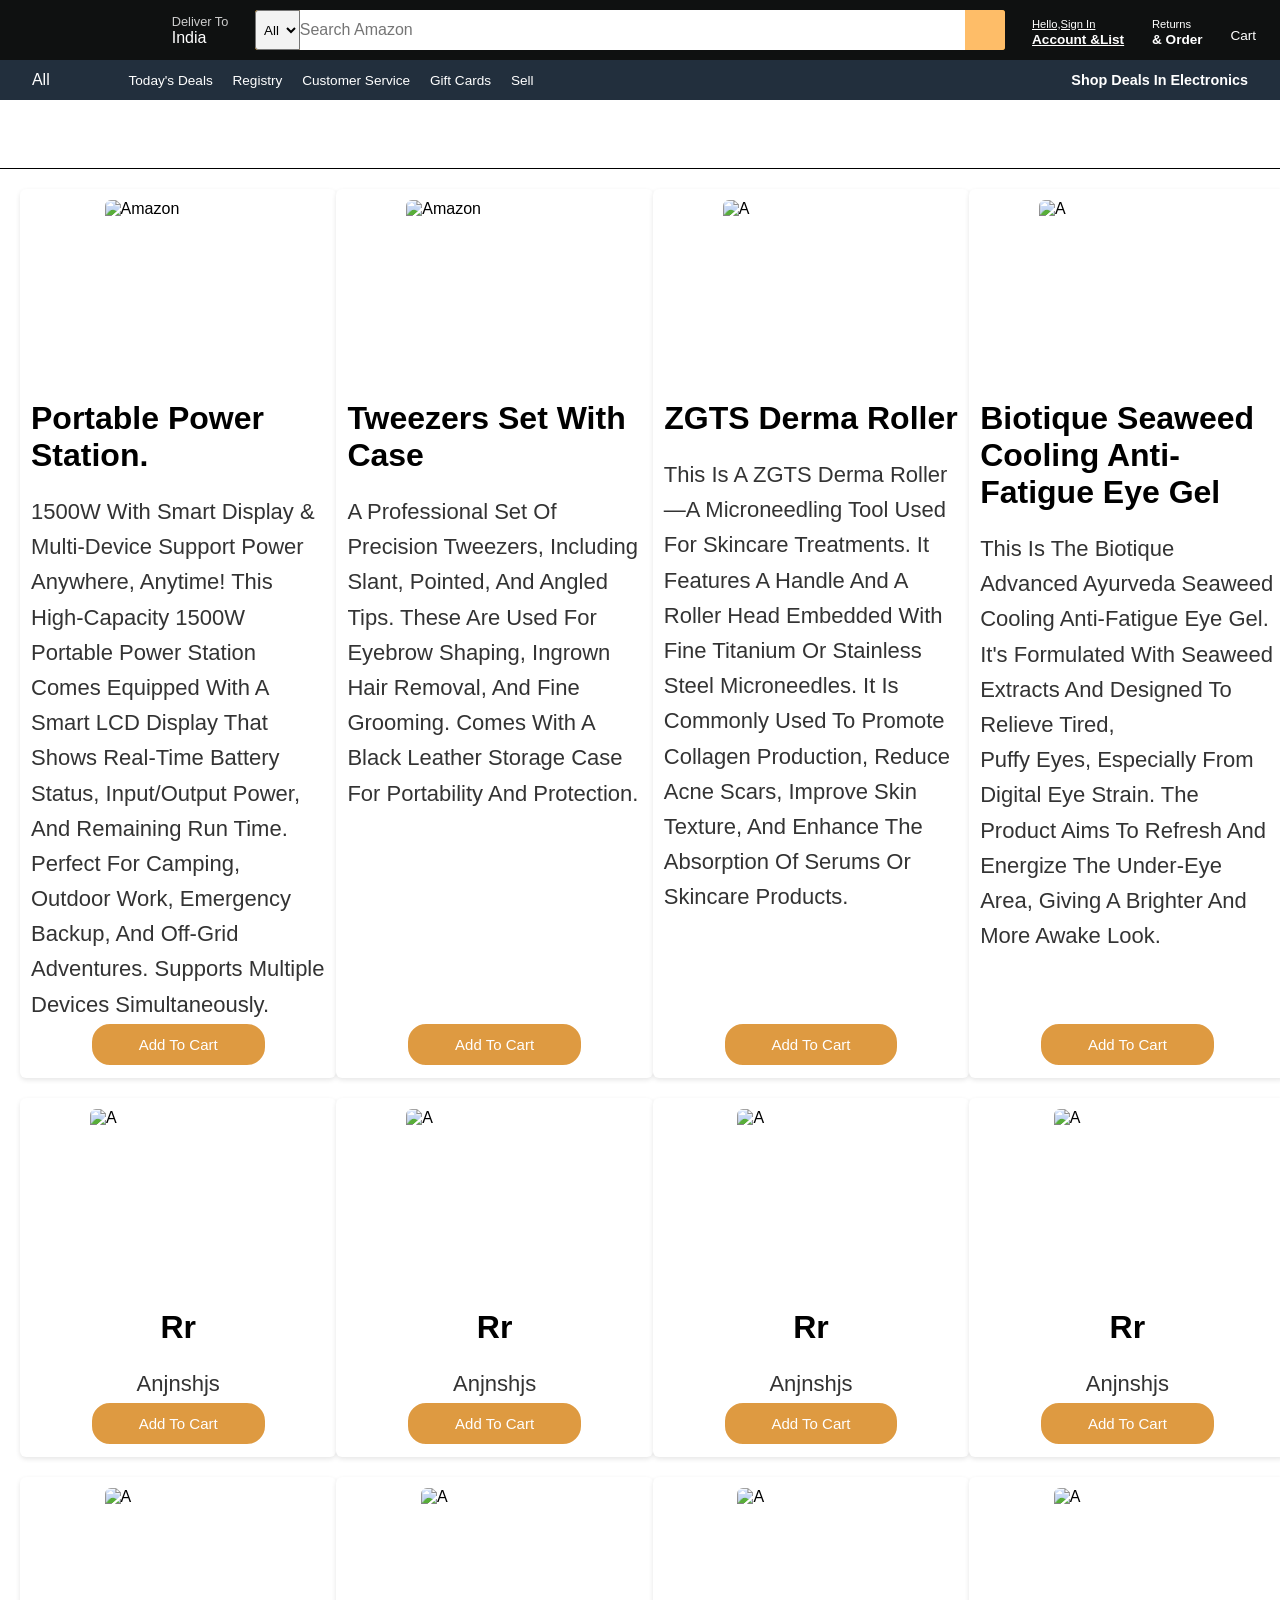
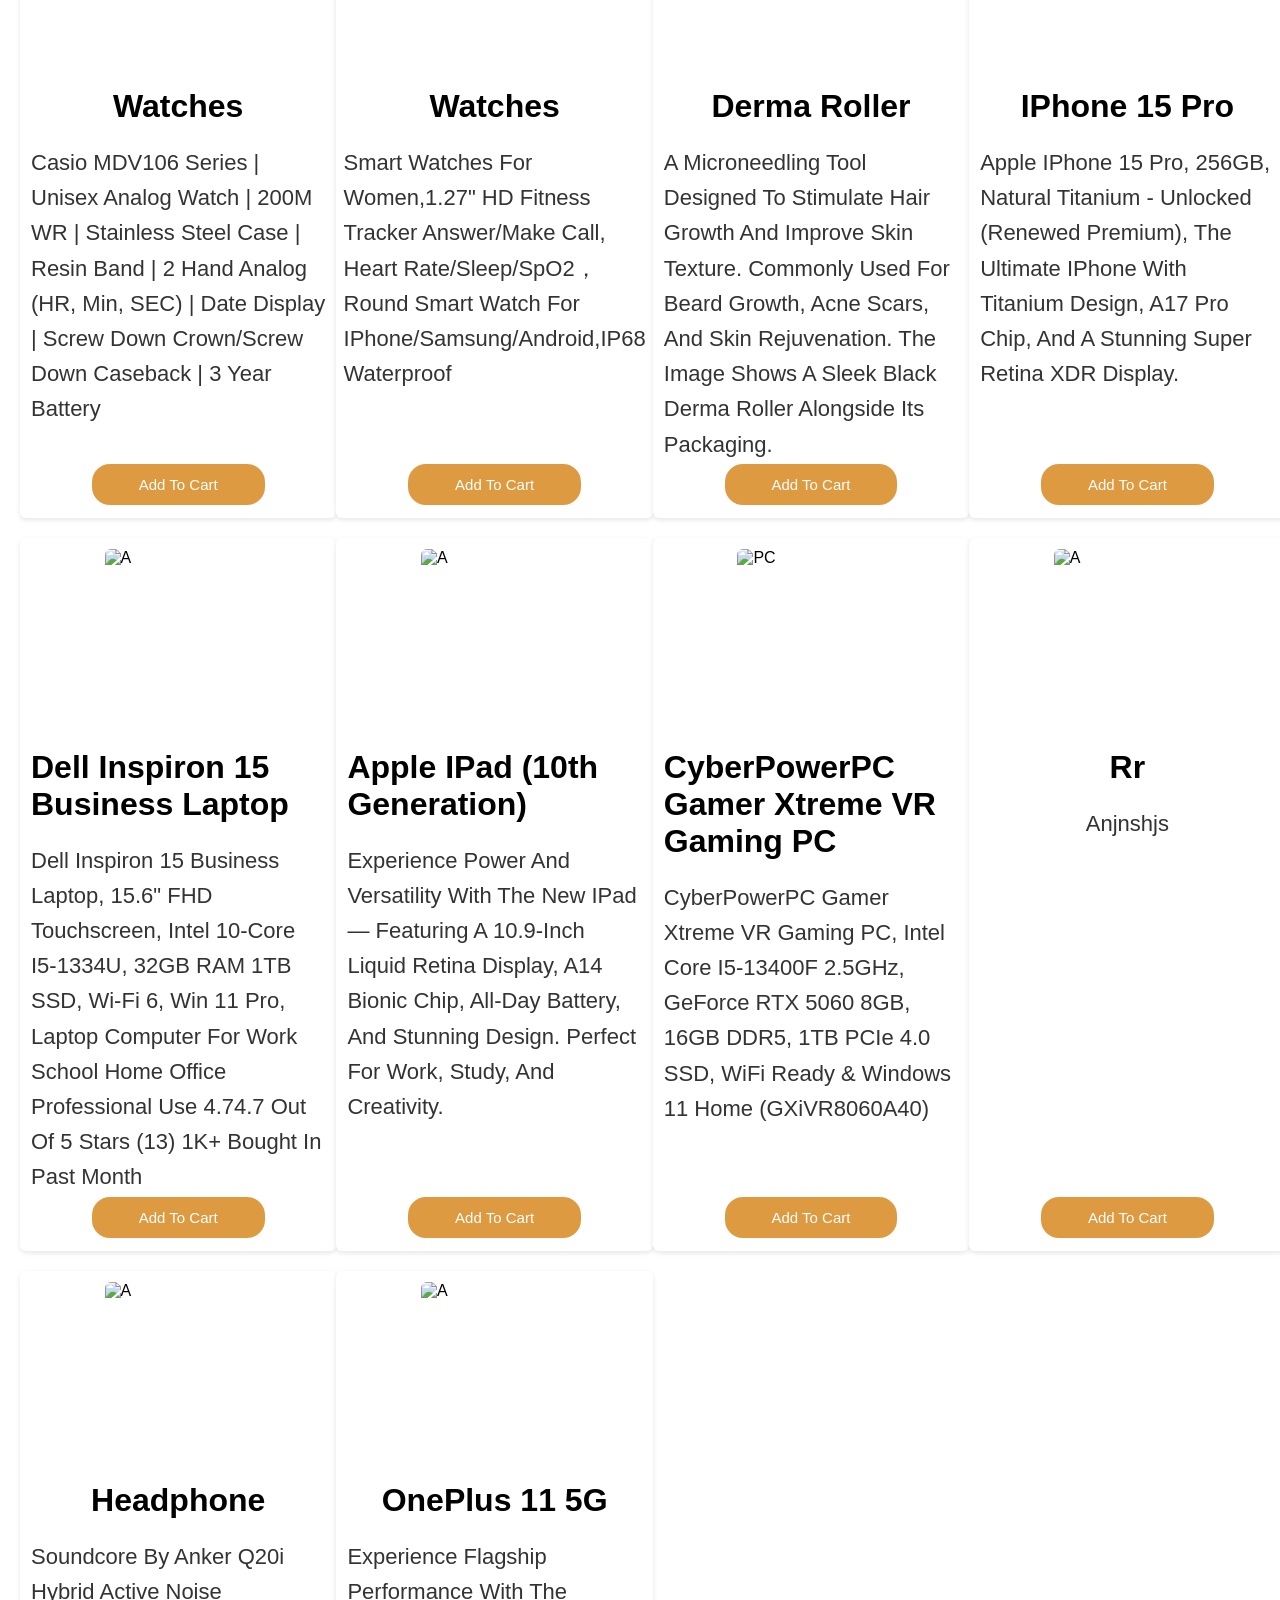
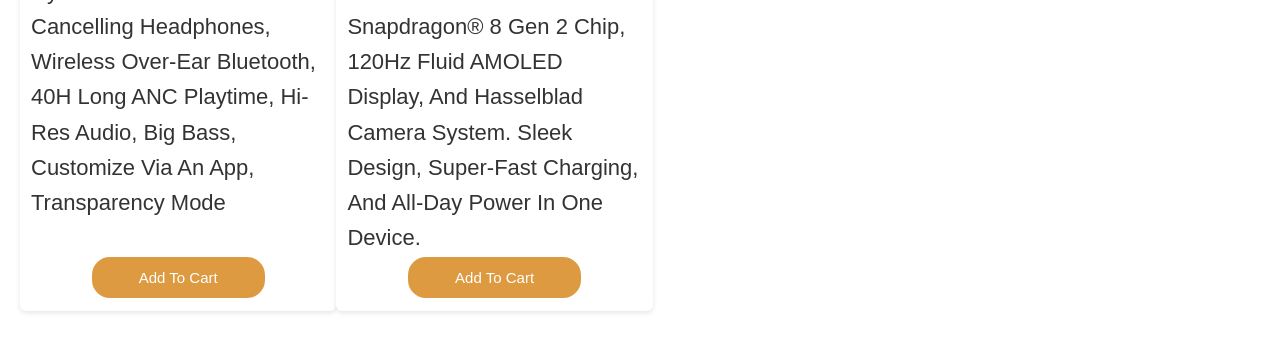
==== in.html @ 79f52a69 "update" ====
<!DOCTYPE html>
<html lang="en">
<head>
    <meta charset="UTF-8">
   <meta name="viewport" content="width=device-width, initial-scale=1.0">
    <title>Products</title>
</head>
 <link rel="stylesheet" href="https://cdnjs.cloudflare.com/ajax/libs/font-awesome/7.0.0/css/all.min.css" integrity="sha512-DxV+EoADOkOygM4IR9yXP8Sb2qwgidEmeqAEmDKIOfPRQZOWbXCzLC6vjbZyy0vPisbH2SyW27+ddLVCN+OMzQ==" crossorigin="anonymous" referrerpolicy="no-referrer" />
<style>
*{
    margin: 0px;
    padding: 0px;
    text-transform: capitalize;
    font-family: Arial;
    
   
}
body, html {
  margin: 0;
  padding: 0;
  overflow-x: hidden; 
  max-width: 100vw; 
}


.navbar {
    height: 60px;
    width: 100%;
     color: white;
    background-color: #0f1111;
    display: flex;
    align-items: center;
    justify-content: space-around;
    
}
.nav-logo {
    height: 40px;
    width: 130px;
  
}
.logo {
    background-image: url("image.png");
    background-size: cover;
    background-position: center top;
    background-repeat: no-repeat;
    height: 100%;
    width: 100%;
    margin-top: 0.2rem;
}

.border{
    border: 1.5px solid  transparent;
 
}
.border:hover{
    border: 1.5px solid white;
     padding: 4px 4px 7px 4px ;
}
/**box2**/
.address1{
    color: #cccccc;
    font-size:  0.80rem; 
}
.address2 {
    font-size: 1rem;

}
.icon{
    display: flex;
    align-items: center;
    
}
/* box3 */
.nav-search{
    display: flex;
    justify-content: space-evenly;
    background-color:rgba(255, 166, 0, 0.956);
    width: 750px;
    height: 40px;
    border-radius: 3px;
}
.nav-search:hover{
    border: 2px solid orange;
}
.search-select{
    background-color: #f3f3f3;
    width: 50px;
    text-align: center;
    border-top-left-radius: 3px;
    border-bottom-left-radius: 3px;
}
.search-input {
    width: 100%;
    font-size: 1rem;
    border: none;

}

.search-icon {
    width: 45px;
   display: flex;
   justify-content:center ;
   align-items: center;
   font-size: 1.2rem;
   background-color:#febd68;
   border-top-right-radius: 3px;
   border-bottom-right-radius: 3px;
   color: black;
}
.nav-singin a{
    color: inherit;
    
}
/* box4 */
.nav1
{
    font-size: 0.7rem;

}
.nav2{
    font-size:.85rem ;
    font-weight: 700;
}

/* box6 */
.nav-cart i{
    font-size: 30px;
  
}
.nav-cart{
    font-size: 0.85rem;
    margin-right: 10px;
}
/* panel */
.panel{
    height: 40px;
    background-color: #222f3d;
    display: flex;
    color: white;
    align-items: center;
    justify-content: space-around;
}
.panel-ops p{
 display: inline;
 margin-left:1rem; 


}
.panel-ops {
    width: 70%;
    font-size: 0.85rem;

}
.panel-ops a{
    color: inherit;
    text-decoration: none;
}
.panel-deals{
    font-size: 0.9rem;
    font-weight: 800;


}
.panel-deals a{
    color: inherit;
    text-decoration: none;
}

.top-image {
  width: 100%;
  background-color: white;
  display: flex;
  justify-content: flex-start;
  align-items: center;
  padding: 30px 0;
  border-bottom: 1px solid #ddd;
  z-index: 10;
}

.top-image img {
  width: 500px; 
  height: auto;
  object-fit: contain;
}



.img-container {
    display: flex;
    width: 100%;
    padding: 20px;
    

}

.img-box {
    display: flex;
    justify-content: start;
    flex-wrap: wrap;
    width: 100%;
    background-color:white;

}

.box1,.box2,.box3,.box4,
.box5,.box6,.box7,.box8,.box9,.box10{
    width: 23%;
    display: flex;
     flex-direction: column;
     align-items: center;
     padding: 10px;
    background:white;
    box-shadow: 0 2px 5px rgba(0,0,0,0.1);
    border: 1px solid transparent;
    border-radius: 6px;
    margin-bottom: 20px;
    
}
.box1 img,.box7 img,.box8 img,.box9 img,.box10 img{
    width: 50%;
    height:200px;
    object-fit: cover;
    border-radius: 6px;
    transition: transform 0.3s ease;
}

.box1 img:hover,.box7 img:hover,.box8 img:hover,.box9 img:hover,.box10 img:hover{
    transform: scale(0.9);
}

.box2 img,.box3 img,.box4 img,.box5 img,.box6 img{
    object-fit: cover;
    object-position: center top;
     width: 60%;
    height: 200px;
    border-radius: 6px;
    transition: transform 0.3s ease;
   
}
.box2 img:hover,.box3 img:hover,.box4 img:hover,.box5 img:hover,.box6 img:hover{
    transform: scale(0.9);
}

button{
    text-align: center;
    width: 60%;
    height: 45px;
    border-radius: 20px;
    border: 2px solid white;
   background-color:rgb(222, 154, 65);
   color: white;
   font-size: 15px;
   margin-top: auto;
}
button:hover
{
    transform: scale(1);
    background-color: #c37a31;
}

.box1 p,.box2 p,.box3 p,
.box4 p,.box5 p,.box6 p,.box7 p
,.box10 p,.box9 p,.box8 p{
    line-height: 1.6;
    margin-top: 20px;
    font-size: 22px;
    color: #333;
    font-family:'Poppins', sans-serif;

}
.box1 p:hover,
.box2 p:hover,.box3 p:hover,.box4 p:hover,.box5 p:hover
,.box6 p:hover,.box7 p:hover,.box8 p:hover,.box9 p:hover,
.box10 p:hover{
    color:rgb(93, 15, 15);
}

.product-top {
    width: 100%;
    display: flex;
   justify-content: center;
   align-items: flex-start;
    gap: 10px;
    padding: 10px 0;
    background: white;
    border-bottom: 1px solid black;
}

.product-info {
    width: 40%;
    text-align: center;
}

.product-info h1 {
    font-size: 29px;
    margin-bottom: 10px;
    margin-top: 3rem;
    
}

.product-info p {
    font-size: 20px;
    line-height: 2;
}

.product-info h2 {
    color: green;
    font-size: 40px;
    margin-top: 30px;
}


.product-image {
    width: 350px;
}

.product-image img {
    width: 350px;
    height: auto;
     margin-left: 60px;
    object-fit: cover;
}


</style>
<body>
    <header>
    <div class="navbar">
  <div class="nav-logo  border">
    <a href="index.html"><div class="logo"></div></a>
  </div>
  <div class="nav-address border">
    <p class="address1">deliver to</p>
    <div class="icon">
      <i class="fa-solid fa-location-dot"></i>
      <p class="address2">india</p>
    </div>
  </div>
  <div class="nav-search">
   <select class="search-select">
    <option>All
    </option>
   </select>
   <input placeholder="search Amazon" class="search-input">
   <div class="search-icon">
   <i class="fa-solid fa-magnifying-glass"></i></div>
  </div>
   <div class="nav-singin border">
    <p> <a href="singin.html"><span class="nav1">hello,sign in</span></a></p>
   <a href="singin.html"> <p class="nav2">Account &list</p></a>
  </div> 
  <div class="nav-return border">
    <p><span class="nav1">Returns</span></p>
    <p class="nav2">& Order</p>
  </div>
  <div class="nav-cart border">
    <i class="fa-solid fa-cart-shopping"></i>
    Cart 
  </div> 
 </div>
 <div class="panel">
  <div class="panel-all border">
    <i class="fa-solid fa-bars"></i>
    All
  </div>
  <div class="panel-ops">
   <a href="in.html"><p>Today's Deals</p> </a>
   <a href="information.html"> <p>Registry</p></a>
  <a href="information.html"> <p>Customer Service</p> </a>
  <a href="in.html"> <p>Gift Cards</p> </a>
    <a href="in.html"><p>Sell</p> </a>
   

  </div>
  <div class="panel-deals border">
   <a href="in.html"> shop deals in electronics</a>
  </div>
 </div>
 </div>

 <!-- ✅ Product Top Section -->
<div class="product-top">
    
    <div class="product-info">
        <h1 id="selectedName"></h1>
        <p id="selectedDesc"></p>
        <h2 id="selectedPrice"></h2>
    </div>

    <div class="product-image">
        <img id="selectedProductImg" src="">
    </div>

</div>



 <div class="img-container">
    <div class="img-box">
   <div class="box1">
    <img id="productImg" src="offer.png" alt="Amazon">
    <h1>Portable Power Station.</h1>
    <p>
 1500W with Smart Display & Multi-Device Support Power anywhere, anytime! This high-capacity 1500W portable power station comes equipped with a smart LCD display that shows real-time battery status, input/output power, and remaining run time. Perfect for camping, outdoor work, emergency backup, and off-grid adventures.
   Supports multiple devices simultaneously.
    </p>
    <button>Add to Cart</button>
   </div>
   <div class="box2">
    <img id="productImg" src="amazonimage2.jpg" alt="amazon">
    <h1>Tweezers Set with Case</h1>
    <p>A professional set of precision tweezers, 
        including slant, pointed, and angled tips. These are used for eyebrow shaping, ingrown hair removal,
         and fine grooming. Comes with a black leather storage case for portability and protection.</p>
    <button>Add to Cart</button>
   </div>
   <div class="box3">
    <img src="amazonimage3.jpg" alt="a">
    <h1>ZGTS Derma Roller</h1>
    <p>This is a ZGTS Derma Roller—a microneedling tool used for skincare treatments. It features a handle and a roller head embedded with fine titanium or stainless steel microneedles. It is commonly used to promote collagen production, 
        reduce acne scars, improve skin texture, and enhance the absorption of serums or skincare products.</p>
    <button>add to Cart</button>
   </div>
   <div class="box4">
    <img src="amazonimage4.jpg" alt="a">
    <h1>Biotique Seaweed Cooling Anti-Fatigue Eye Gel</h1>
    <p>This is the Biotique Advanced Ayurveda Seaweed Cooling Anti-Fatigue Eye Gel. It's formulated with seaweed extracts and designed to relieve tired, <br>
        puffy eyes, especially from digital eye strain. The product aims to refresh and energize the under-eye area, giving a brighter and more awake look.</p>
    <button>add to Cart</button>
   </div>
   <div class="box5">
    <img src="amazonimage4.jpg" alt="a">
    <h1>rr</h1>
    <p>anjnshjs</p>
    <button>add to Cart</button>
   </div>
   <div class="box6">
    <img src="amazonshop.jpg" alt="a">
    <h1>rr</h1>
    <p>anjnshjs</p>
    <button>add to Cart</button>
   </div>
   <div class="box7">
    <img src="headphone.png" alt="a">
    <h1>rr</h1>
    <p>anjnshjs</p>
    <button>add to Cart</button>
   </div>
   <div class="box8">
    <img src="smartphone.png" alt="a">
    <h1>rr</h1>
    <p>anjnshjs</p>
    <button>add to Cart</button>
   </div>
   <div class="box9">
    <img src="watch.png" alt="a">
    <h1>watches</h1>
    <p>Casio MDV106 Series |
         Unisex Analog Watch | 200M WR | Stainless Steel Case | Resin Band | 2 Hand Analog (HR, Min, SEC) | Date Display |
          Screw Down Crown/Screw Down Caseback | 3 Year Battery</p>
    <button>add to Cart</button>
   </div>
   <div class="box10">
    <img src="womenw.png" alt="a">
    <h1>Watches</h1>
    <p>Smart Watches for Women,1.27" HD Fitness Tracker Answer/Make Call, Heart Rate/Sleep/SpO2，
        Round Smart Watch for iPhone/Samsung/Android,IP68 Waterproof</p>
    <button>add to Cart</button>
   </div>
   <div class="box10">
    <img src="amazonimage1.jpg" alt="a">
    <h1> Derma Roller</h1>
    <p>   A microneedling tool designed to stimulate hair growth and improve skin texture.
     Commonly used for beard growth, acne scars, and skin rejuvenation. The image shows a sleek black derma roller alongside its packaging.
</p>
    <button>add to Cart</button>
   </div>
   <div class="box10">
    <img src="iphone.png" alt="a">
    <h1>iPhone 15 Pro</h1>
    <p> Apple iPhone 15 Pro, 256GB, Natural Titanium - Unlocked (Renewed Premium),
        The ultimate iPhone with titanium design, A17 Pro chip, and a stunning Super Retina XDR display. </p>
    <button>add to Cart</button>
   </div>
   <div class="box10">
    <img src="laptop.jpg" alt="a">
    <h1>Dell Inspiron 15 Business Laptop</h1>
    <p>Dell Inspiron 15 Business Laptop, 15.6" FHD Touchscreen, Intel 10-Core i5-1334U, 32GB RAM 1TB SSD, Wi-Fi 6, Win 11 Pro, Laptop Computer for Work School Home Office Professional Use
4.74.7 out of 5 stars (13)
1K+ bought in past month</p>
    <button>add to Cart</button>
   </div>
   <div class="box10">
    <img id="productImg" src="tap.png" alt="a">
    <h1>Apple iPad (10th Generation)</h1>
    <p>Experience power and versatility with the new iPad — featuring a 10.9-inch Liquid Retina display, 
    A14 Bionic chip, all-day battery, and stunning design. Perfect for work, study, and creativity.</p>
    <button>add to Cart</button>
   </div>
   <div class="box10">
    <img id="productImg" src="amazongame.jpg" alt="PC">
    <h1>CyberPowerPC Gamer Xtreme VR Gaming PC</h1>
    <p> CyberPowerPC Gamer Xtreme VR Gaming PC, Intel Core i5-13400F 2.5GHz, GeForce RTX 5060 8GB, 16GB DDR5, 1TB PCIe 4.0 SSD, WiFi Ready & Windows 11 Home (GXiVR8060A40)</p>
    <button>add to Cart</button>
   </div>
   
   <div class="box10">
   
 <img id="productImg" src="amazonshop.jpg" alt="a">
    <h1>rr</h1>
    <p>anjnshjs</p>
    <button>add to Cart</button>
   </div>
   <div class="box10">
    <img src="headphone.png" alt="a">
    <h1>Headphone</h1>
    <p>Soundcore by Anker Q20i Hybrid Active Noise Cancelling Headphones, Wireless Over-Ear Bluetooth, 40H Long ANC Playtime, Hi-Res Audio, Big Bass, Customize via an App, Transparency Mode</p>
    <button>add to Cart</button>
   </div>
   <div class="box10">
    <img src="smartphone.png" alt="a">
    <h1>OnePlus 11 5G</h1>
    <p>Experience flagship performance with the Snapdragon® 8 Gen 2 chip, 
    120Hz Fluid AMOLED display, and Hasselblad camera system. 
    Sleek design, super-fast charging, and all-day power in one device.</p>
    <button>add to Cart</button>
   </div>

 </div>
 </div>
    </header>

<script>
const img = localStorage.getItem("selectedImage");
const name = localStorage.getItem("selectedName");
const desc = localStorage.getItem("selectedDesc");
const price = localStorage.getItem("selectedPrice");

// Agar data mila hai to show karo
if (img) {
    document.getElementById("selectedProductImg").src = img;
    document.getElementById("selectedName").innerText = name;
    document.getElementById("selectedDesc").innerText = desc;
    document.getElementById("selectedPrice").innerText = price; 
}
</script>
</body>
</html>
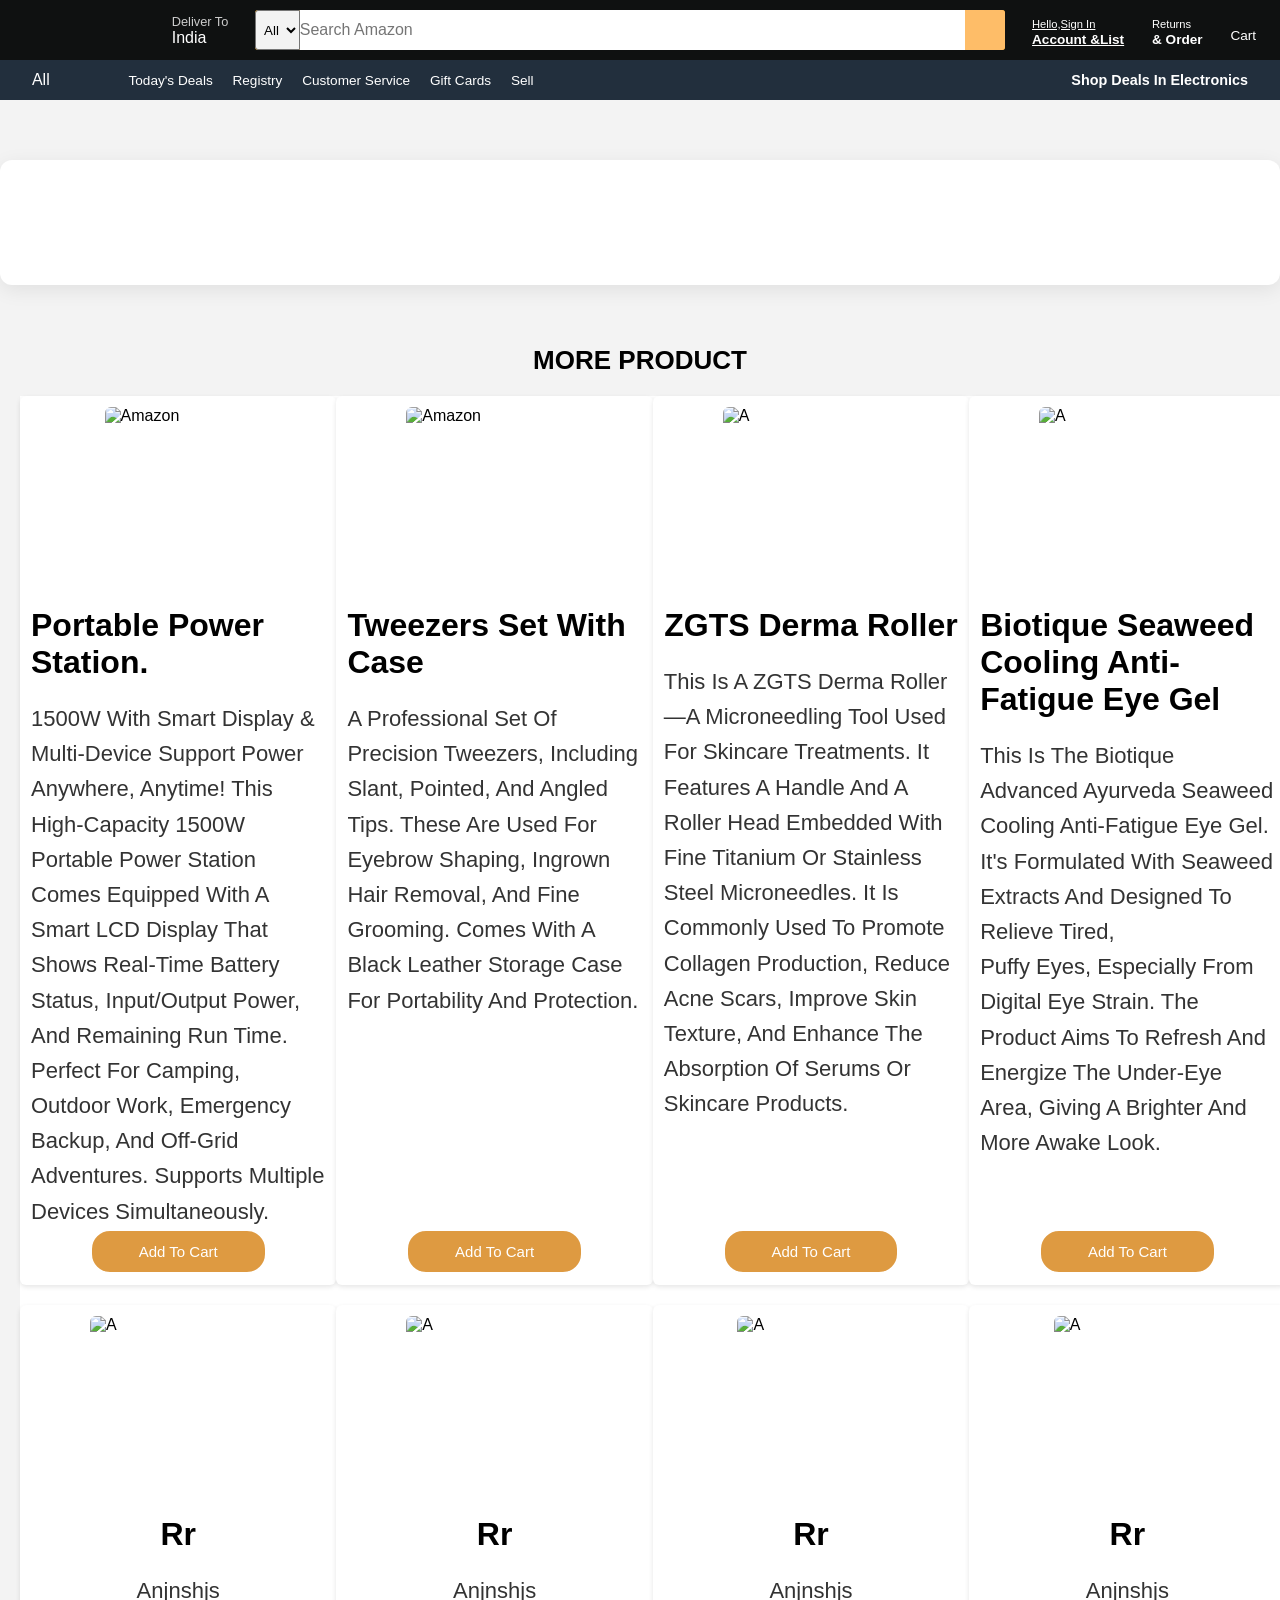
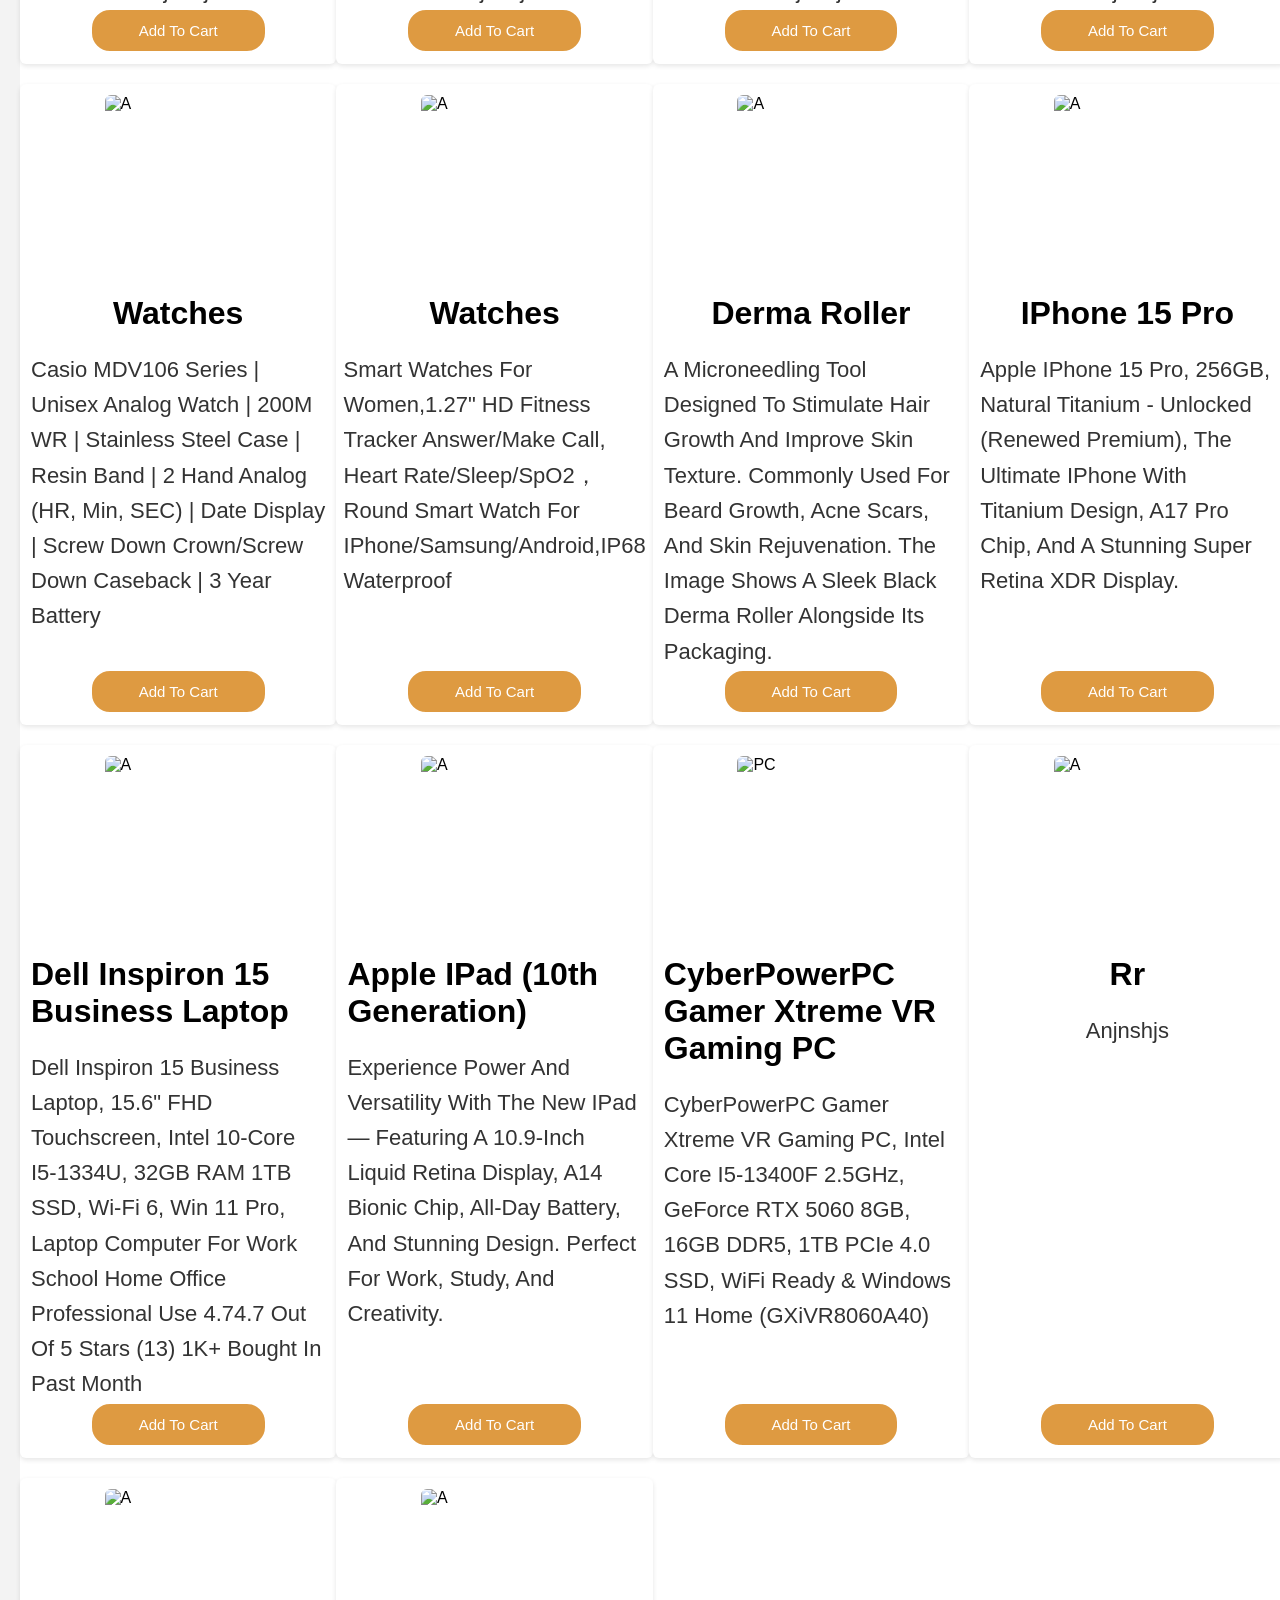
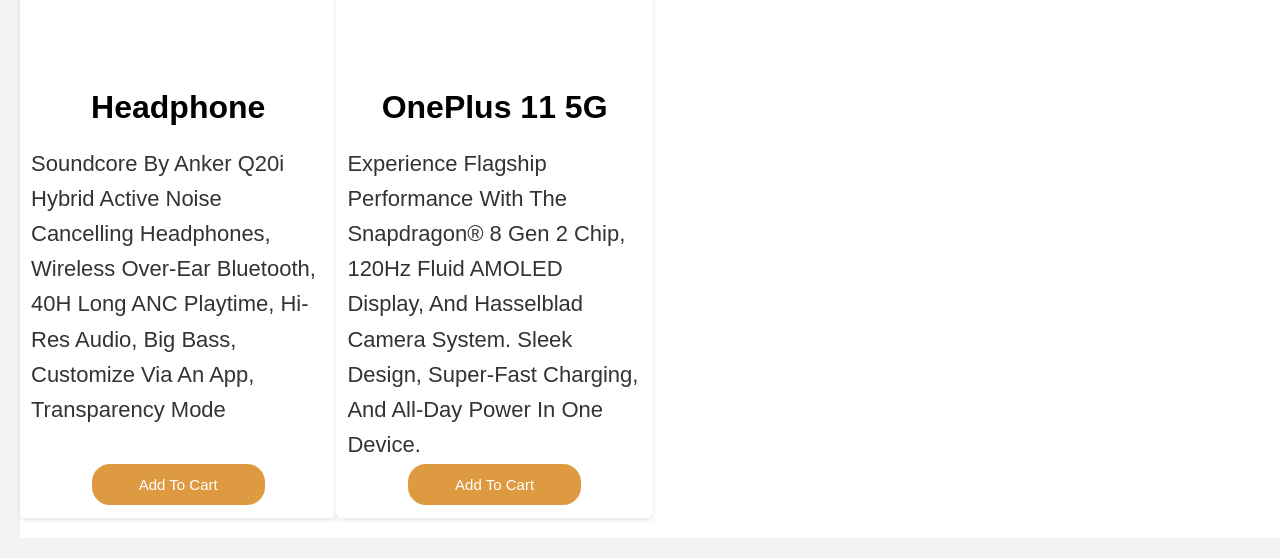
==== commit d5d98ea6: "added inproduct css file and changes style of in.htlm" ====
--- a/in.html
+++ b/in.html
@@ -4,326 +4,11 @@
     <meta charset="UTF-8">
    <meta name="viewport" content="width=device-width, initial-scale=1.0">
     <title>Products</title>
+<link rel="stylesheet" href="https://cdnjs.cloudflare.com/ajax/libs/font-awesome/7.0.0/css/all.min.css" integrity="sha512-DxV+EoADOkOygM4IR9yXP8Sb2qwgidEmeqAEmDKIOfPRQZOWbXCzLC6vjbZyy0vPisbH2SyW27+ddLVCN+OMzQ==" crossorigin="anonymous" referrerpolicy="no-referrer" />
+ <link rel="stylesheet" href="in-product.css">
 </head>
- <link rel="stylesheet" href="https://cdnjs.cloudflare.com/ajax/libs/font-awesome/7.0.0/css/all.min.css" integrity="sha512-DxV+EoADOkOygM4IR9yXP8Sb2qwgidEmeqAEmDKIOfPRQZOWbXCzLC6vjbZyy0vPisbH2SyW27+ddLVCN+OMzQ==" crossorigin="anonymous" referrerpolicy="no-referrer" />
-<style>
-*{
-    margin: 0px;
-    padding: 0px;
-    text-transform: capitalize;
-    font-family: Arial;
-    
-   
-}
-body, html {
-  margin: 0;
-  padding: 0;
-  overflow-x: hidden; 
-  max-width: 100vw; 
-}
-
-
-.navbar {
-    height: 60px;
-    width: 100%;
-     color: white;
-    background-color: #0f1111;
-    display: flex;
-    align-items: center;
-    justify-content: space-around;
-    
-}
-.nav-logo {
-    height: 40px;
-    width: 130px;
-  
-}
-.logo {
-    background-image: url("image.png");
-    background-size: cover;
-    background-position: center top;
-    background-repeat: no-repeat;
-    height: 100%;
-    width: 100%;
-    margin-top: 0.2rem;
-}
-
-.border{
-    border: 1.5px solid  transparent;
  
-}
-.border:hover{
-    border: 1.5px solid white;
-     padding: 4px 4px 7px 4px ;
-}
-/**box2**/
-.address1{
-    color: #cccccc;
-    font-size:  0.80rem; 
-}
-.address2 {
-    font-size: 1rem;
-
-}
-.icon{
-    display: flex;
-    align-items: center;
-    
-}
-/* box3 */
-.nav-search{
-    display: flex;
-    justify-content: space-evenly;
-    background-color:rgba(255, 166, 0, 0.956);
-    width: 750px;
-    height: 40px;
-    border-radius: 3px;
-}
-.nav-search:hover{
-    border: 2px solid orange;
-}
-.search-select{
-    background-color: #f3f3f3;
-    width: 50px;
-    text-align: center;
-    border-top-left-radius: 3px;
-    border-bottom-left-radius: 3px;
-}
-.search-input {
-    width: 100%;
-    font-size: 1rem;
-    border: none;
-
-}
-
-.search-icon {
-    width: 45px;
-   display: flex;
-   justify-content:center ;
-   align-items: center;
-   font-size: 1.2rem;
-   background-color:#febd68;
-   border-top-right-radius: 3px;
-   border-bottom-right-radius: 3px;
-   color: black;
-}
-.nav-singin a{
-    color: inherit;
-    
-}
-/* box4 */
-.nav1
-{
-    font-size: 0.7rem;
-
-}
-.nav2{
-    font-size:.85rem ;
-    font-weight: 700;
-}
-
-/* box6 */
-.nav-cart i{
-    font-size: 30px;
-  
-}
-.nav-cart{
-    font-size: 0.85rem;
-    margin-right: 10px;
-}
-/* panel */
-.panel{
-    height: 40px;
-    background-color: #222f3d;
-    display: flex;
-    color: white;
-    align-items: center;
-    justify-content: space-around;
-}
-.panel-ops p{
- display: inline;
- margin-left:1rem; 
-
-
-}
-.panel-ops {
-    width: 70%;
-    font-size: 0.85rem;
-
-}
-.panel-ops a{
-    color: inherit;
-    text-decoration: none;
-}
-.panel-deals{
-    font-size: 0.9rem;
-    font-weight: 800;
-
-
-}
-.panel-deals a{
-    color: inherit;
-    text-decoration: none;
-}
-
-.top-image {
-  width: 100%;
-  background-color: white;
-  display: flex;
-  justify-content: flex-start;
-  align-items: center;
-  padding: 30px 0;
-  border-bottom: 1px solid #ddd;
-  z-index: 10;
-}
-
-.top-image img {
-  width: 500px; 
-  height: auto;
-  object-fit: contain;
-}
-
-
-
-.img-container {
-    display: flex;
-    width: 100%;
-    padding: 20px;
-    
-
-}
-
-.img-box {
-    display: flex;
-    justify-content: start;
-    flex-wrap: wrap;
-    width: 100%;
-    background-color:white;
-
-}
-
-.box1,.box2,.box3,.box4,
-.box5,.box6,.box7,.box8,.box9,.box10{
-    width: 23%;
-    display: flex;
-     flex-direction: column;
-     align-items: center;
-     padding: 10px;
-    background:white;
-    box-shadow: 0 2px 5px rgba(0,0,0,0.1);
-    border: 1px solid transparent;
-    border-radius: 6px;
-    margin-bottom: 20px;
-    
-}
-.box1 img,.box7 img,.box8 img,.box9 img,.box10 img{
-    width: 50%;
-    height:200px;
-    object-fit: cover;
-    border-radius: 6px;
-    transition: transform 0.3s ease;
-}
-
-.box1 img:hover,.box7 img:hover,.box8 img:hover,.box9 img:hover,.box10 img:hover{
-    transform: scale(0.9);
-}
-
-.box2 img,.box3 img,.box4 img,.box5 img,.box6 img{
-    object-fit: cover;
-    object-position: center top;
-     width: 60%;
-    height: 200px;
-    border-radius: 6px;
-    transition: transform 0.3s ease;
-   
-}
-.box2 img:hover,.box3 img:hover,.box4 img:hover,.box5 img:hover,.box6 img:hover{
-    transform: scale(0.9);
-}
-
-button{
-    text-align: center;
-    width: 60%;
-    height: 45px;
-    border-radius: 20px;
-    border: 2px solid white;
-   background-color:rgb(222, 154, 65);
-   color: white;
-   font-size: 15px;
-   margin-top: auto;
-}
-button:hover
-{
-    transform: scale(1);
-    background-color: #c37a31;
-}
-
-.box1 p,.box2 p,.box3 p,
-.box4 p,.box5 p,.box6 p,.box7 p
-,.box10 p,.box9 p,.box8 p{
-    line-height: 1.6;
-    margin-top: 20px;
-    font-size: 22px;
-    color: #333;
-    font-family:'Poppins', sans-serif;
-
-}
-.box1 p:hover,
-.box2 p:hover,.box3 p:hover,.box4 p:hover,.box5 p:hover
-,.box6 p:hover,.box7 p:hover,.box8 p:hover,.box9 p:hover,
-.box10 p:hover{
-    color:rgb(93, 15, 15);
-}
-
-.product-top {
-    width: 100%;
-    display: flex;
-   justify-content: center;
-   align-items: flex-start;
-    gap: 10px;
-    padding: 10px 0;
-    background: white;
-    border-bottom: 1px solid black;
-}
-
-.product-info {
-    width: 40%;
-    text-align: center;
-}
-
-.product-info h1 {
-    font-size: 29px;
-    margin-bottom: 10px;
-    margin-top: 3rem;
-    
-}
-
-.product-info p {
-    font-size: 20px;
-    line-height: 2;
-}
-
-.product-info h2 {
-    color: green;
-    font-size: 40px;
-    margin-top: 30px;
-}
-
-
-.product-image {
-    width: 350px;
-}
-
-.product-image img {
-    width: 350px;
-    height: auto;
-     margin-left: 60px;
-    object-fit: cover;
-}
-
-
-</style>
-<body>
+ <body>
     <header>
     <div class="navbar">
   <div class="nav-logo  border">
@@ -394,7 +79,7 @@
 </div>
 
 
-
+<h2 class="title">MORE PRODUCT</h2>
  <div class="img-container">
     <div class="img-box">
    <div class="box1">
@@ -529,14 +214,12 @@
  </div>
  </div>
     </header>
-
 <script>
 const img = localStorage.getItem("selectedImage");
 const name = localStorage.getItem("selectedName");
 const desc = localStorage.getItem("selectedDesc");
 const price = localStorage.getItem("selectedPrice");
 
-// Agar data mila hai to show karo
 if (img) {
     document.getElementById("selectedProductImg").src = img;
     document.getElementById("selectedName").innerText = name;
--- a/in-product.css
+++ b/in-product.css
@@ -0,0 +1,334 @@
+*{
+    margin: 0px;
+    padding: 0px;
+    text-transform: capitalize;
+    font-family: Arial;
+    
+   
+}
+body, html {
+  margin: 0;
+  padding: 0;
+  overflow-x: hidden; 
+  max-width: 100vw; 
+}
+
+
+.navbar {
+    height: 60px;
+    width: 100%;
+     color: white;
+    background-color: #0f1111;
+    display: flex;
+    align-items: center;
+    justify-content: space-around;
+    
+}
+.nav-logo {
+    height: 40px;
+    width: 130px;
+  
+}
+.logo {
+    background-image: url("image.png");
+    background-size: cover;
+    background-position: center top;
+    background-repeat: no-repeat;
+    height: 100%;
+    width: 100%;
+    margin-top: 0.2rem;
+}
+
+.border{
+    border: 1.5px solid  transparent;
+ 
+}
+.border:hover{
+    border: 1.5px solid white;
+     padding: 4px 4px 7px 4px ;
+}
+/**box2**/
+.address1{
+    color: #cccccc;
+    font-size:  0.80rem; 
+}
+.address2 {
+    font-size: 1rem;
+
+}
+.icon{
+    display: flex;
+    align-items: center;
+    
+}
+/* box3 */
+.nav-search{
+    display: flex;
+    justify-content: space-evenly;
+    background-color:rgba(255, 166, 0, 0.956);
+    width: 750px;
+    height: 40px;
+    border-radius: 3px;
+}
+.nav-search:hover{
+    border: 2px solid orange;
+}
+.search-select{
+    background-color: #f3f3f3;
+    width: 50px;
+    text-align: center;
+    border-top-left-radius: 3px;
+    border-bottom-left-radius: 3px;
+}
+.search-input {
+    width: 100%;
+    font-size: 1rem;
+    border: none;
+
+}
+
+.search-icon {
+    width: 45px;
+   display: flex;
+   justify-content:center ;
+   align-items: center;
+   font-size: 1.2rem;
+   background-color:#febd68;
+   border-top-right-radius: 3px;
+   border-bottom-right-radius: 3px;
+   color: black;
+}
+.nav-singin a{
+    color: inherit;
+    
+}
+/* box4 */
+.nav1
+{
+    font-size: 0.7rem;
+
+}
+.nav2{
+    font-size:.85rem ;
+    font-weight: 700;
+}
+
+/* box6 */
+.nav-cart i{
+    font-size: 30px;
+  
+}
+.nav-cart{
+    font-size: 0.85rem;
+    margin-right: 10px;
+}
+/* panel */
+.panel{
+    height: 40px;
+    background-color: #222f3d;
+    display: flex;
+    color: white;
+    align-items: center;
+    justify-content: space-around;
+}
+.panel-ops p{
+ display: inline;
+ margin-left:1rem; 
+
+
+}
+.panel-ops {
+    width: 70%;
+    font-size: 0.85rem;
+
+}
+.panel-ops a{
+    color: inherit;
+    text-decoration: none;
+}
+.panel-deals{
+    font-size: 0.9rem;
+    font-weight: 800;
+
+
+}
+.panel-deals a{
+    color: inherit;
+    text-decoration: none;
+}
+
+.top-image {
+  width: 100%;
+  background-color: white;
+  display: flex;
+  justify-content: flex-start;
+  align-items: center;
+  padding: 30px 0;
+  border-bottom: 1px solid #ddd;
+  z-index: 10;
+}
+
+.top-image img {
+  width: 500px; 
+  height: auto;
+  object-fit: contain;
+}
+
+.title{
+    font-size: 26px ;
+    text-align: center;
+
+}
+.img-container {
+    display: flex;
+    width: 100%;
+    padding: 20px;
+    
+
+}
+
+.img-box {
+    display: flex;
+    justify-content: start;
+    flex-wrap: wrap;
+    width: 100%;
+    background-color:white;
+
+}
+
+.box1,.box2,.box3,.box4,
+.box5,.box6,.box7,.box8,.box9,.box10{
+    width: 23%;
+    display: flex;
+     flex-direction: column;
+     align-items: center;
+     padding: 10px;
+    background:white;
+    box-shadow: 0 2px 5px rgba(0,0,0,0.1);
+    border: 1px solid transparent;
+    border-radius: 6px;
+    margin-bottom: 20px;
+    
+}
+.box1 img,.box7 img,.box8 img,.box9 img,.box10 img{
+    width: 50%;
+    height:200px;
+    object-fit: cover;
+    border-radius: 6px;
+    transition: transform 0.3s ease;
+}
+
+.box1 img:hover,.box7 img:hover,.box8 img:hover,.box9 img:hover,.box10 img:hover{
+    transform: scale(0.9);
+}
+
+.box2 img,.box3 img,.box4 img,.box5 img,.box6 img{
+    object-fit: cover;
+    object-position: center top;
+     width: 60%;
+    height: 200px;
+    border-radius: 6px;
+    transition: transform 0.3s ease;
+   
+}
+.box2 img:hover,.box3 img:hover,.box4 img:hover,.box5 img:hover,.box6 img:hover{
+    transform: scale(0.9);
+}
+
+button{
+    text-align: center;
+    width: 60%;
+    height: 45px;
+    border-radius: 20px;
+    border: 2px solid white;
+   background-color:rgb(222, 154, 65);
+   color: white;
+   font-size: 15px;
+   margin-top: auto;
+}
+button:hover
+{
+    transform: scale(1);
+    background-color: #c37a31;
+}
+
+.box1 p,.box2 p,.box3 p,
+.box4 p,.box5 p,.box6 p,.box7 p
+,.box10 p,.box9 p,.box8 p{
+    line-height: 1.6;
+    margin-top: 20px;
+    font-size: 22px;
+    color: #333;
+    font-family:'Poppins', sans-serif;
+
+}
+.box1 p:hover,
+.box2 p:hover,.box3 p:hover,.box4 p:hover,.box5 p:hover
+,.box6 p:hover,.box7 p:hover,.box8 p:hover,.box9 p:hover,
+.box10 p:hover{
+    color:rgb(93, 15, 15);
+}
+
+body {
+    background: #f3f3f3;
+}
+.product-top {
+  max-width: 1200px;
+  margin: 60px auto;
+  padding: 40px;
+  display: flex;
+  gap: 60px;
+  align-items: center;
+  justify-content: center;
+  background: #fff;
+  border-radius: 12px;
+  box-shadow: 0 5px 20px rgba(0,0,0,0.08);
+}
+
+.product-info {
+  display: flex;
+  flex-direction: column;
+  justify-content: center;
+  
+}
+.product-info h1{
+    margin-bottom: 15px;
+}
+
+.product-info p{
+    margin-bottom: 20px;
+}
+
+.product-info h2{
+    margin-top: 10px;
+}
+.product-image {
+  display: flex;
+  justify-content: center;
+  align-items: center;
+}
+.product-image img {
+  width: 350px;
+  height: auto;
+  object-fit: contain;
+  border-radius: 10px;
+  transition: 0.3s ease;
+}
+
+.product-image img:hover {
+  transform: scale(1.05);
+}
+
+.buy-btn {
+    background: #FFD814;
+    border: none;
+    padding: 12px 25px;
+    border-radius: 20px;
+    font-size: 16px;
+    cursor: pointer;
+    transition: 0.3s ease;
+}
+
+.buy-btn:hover {
+    background: #F7CA00;
+}
